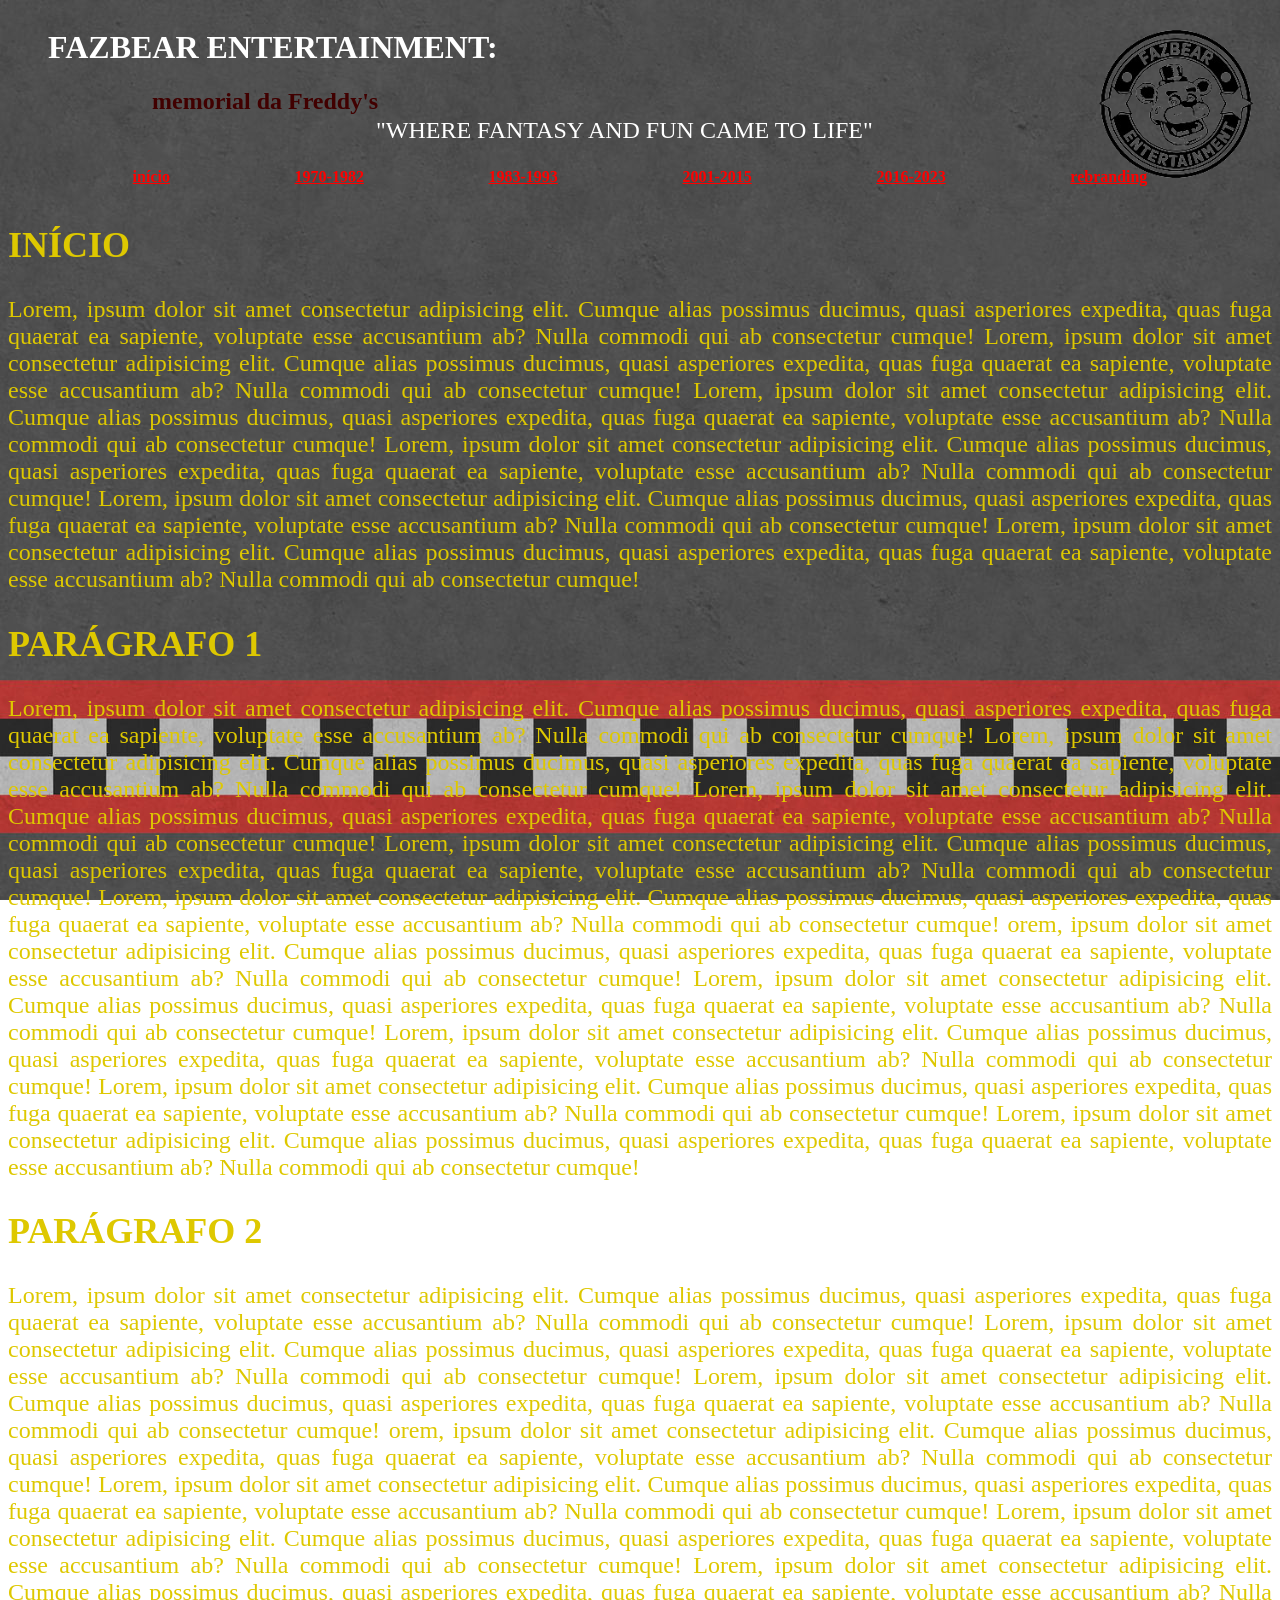
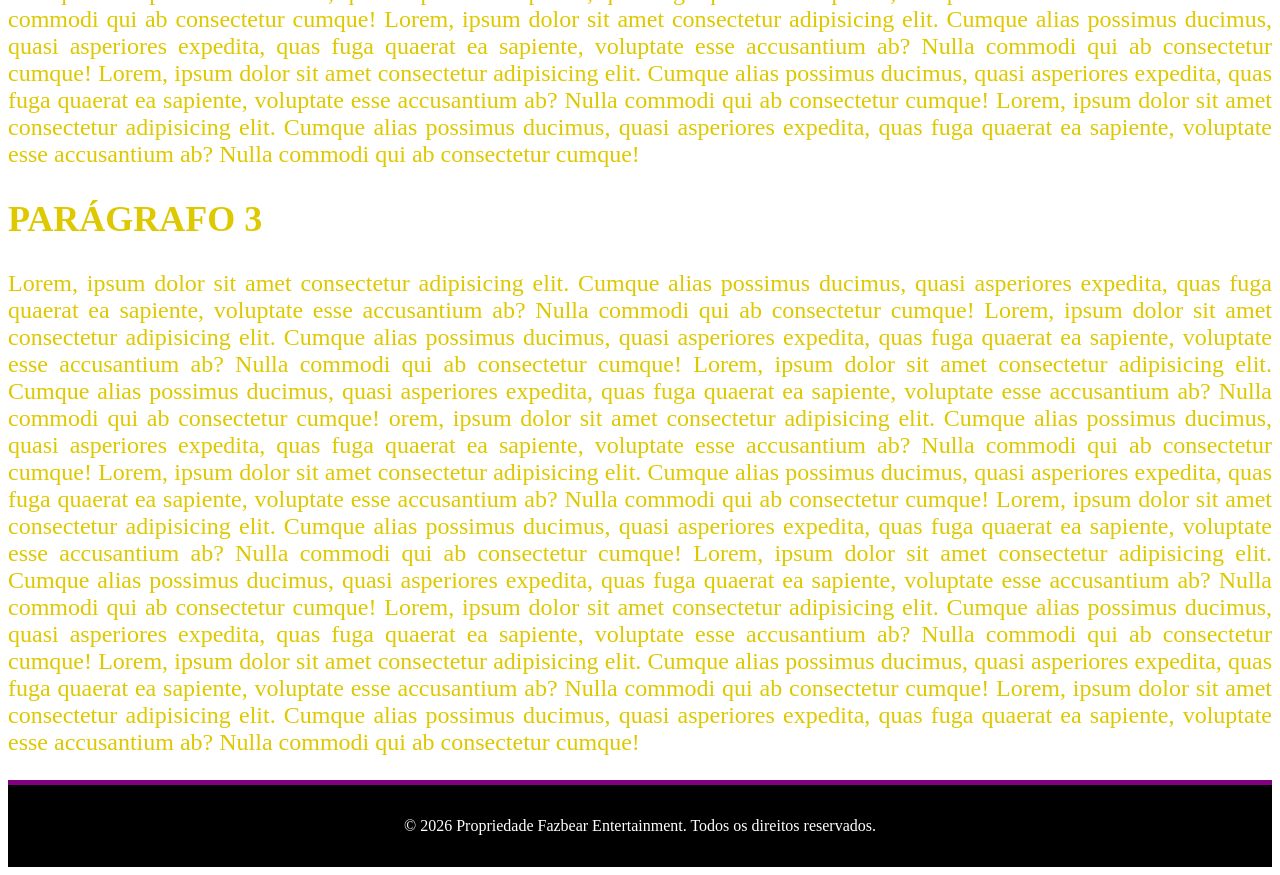
==== src/Pages/1970.html @ 8a298bf9 "começo das novas paginas" ====
<!DOCTYPE html>
<html lang="en">
<head>
    <link rel="stylesheet" href="../css/style.css">
    <meta charset="UTF-8">
    <meta name="viewport" content="width=device-width, initial-scale=1.0">
    <link rel="icon" href="../assets/logo.png">
    <title>Memorial Fazbear</title>
</head>
<body>
    <header>
        <div id="cabeça">
            <div class="texto-header">
                <div class="texto-inicial">
                    <h1 class="h1v1">FAZBEAR ENTERTAINMENT:</h1>
                    <h2 class="h1v1"> memorial da Freddy's</h2>
                </div>
                <div class="cabecalho">
                    <p class="prgf">"WHERE FANTASY AND FUN CAME TO LIFE"</p>
                </div>
            </div>
            <div id="logo">
                <img class="logo" src="../assets/logo.png"></img>
            </div>
        </div>
            <nav>
            <a class="start" href="/index.html">início</a>
            <a class="um" href="../Pages/1970.html">1970-1982</a>
            <a class="dois" href="#parágrafo1">1983-1993</a>
            <a  class="tres" href="#parágrafo2">2001-2015</a>
            <a  class="quatro" href="#parágrafo3">2016-2023</a>
            <a  class="quatro" href="#parágrafo3">rebranding</a>
        </nav>
    </header>

    <main>
        <article id="inicio">  
         <h2>INÍCIO</h2>
            <p>Lorem, ipsum dolor sit amet consectetur adipisicing elit. Cumque alias possimus ducimus, quasi asperiores expedita, quas fuga quaerat ea sapiente, voluptate esse accusantium ab? Nulla commodi qui ab consectetur cumque!
            Lorem, ipsum dolor sit amet consectetur adipisicing elit. Cumque alias possimus ducimus, quasi asperiores expedita, quas fuga quaerat ea sapiente, voluptate esse accusantium ab? Nulla commodi qui ab consectetur cumque!
            Lorem, ipsum dolor sit amet consectetur adipisicing elit. Cumque alias possimus ducimus, quasi asperiores expedita, quas fuga quaerat ea sapiente, voluptate esse accusantium ab? Nulla commodi qui ab consectetur cumque!
            Lorem, ipsum dolor sit amet consectetur adipisicing elit. Cumque alias possimus ducimus, quasi asperiores expedita, quas fuga quaerat ea sapiente, voluptate esse accusantium ab? Nulla commodi qui ab consectetur cumque!
            Lorem, ipsum dolor sit amet consectetur adipisicing elit. Cumque alias possimus ducimus, quasi asperiores expedita, quas fuga quaerat ea sapiente, voluptate esse accusantium ab? Nulla commodi qui ab consectetur cumque!
            Lorem, ipsum dolor sit amet consectetur adipisicing elit. Cumque alias possimus ducimus, quasi asperiores expedita, quas fuga quaerat ea sapiente, voluptate esse accusantium ab? Nulla commodi qui ab consectetur cumque!</p>
        </article>
        <article id="parágrafo1">  
            <h2>PARÁGRAFO 1</h2>
            <p>Lorem, ipsum dolor sit amet consectetur adipisicing elit. Cumque alias possimus ducimus, quasi asperiores expedita, quas fuga quaerat ea sapiente, voluptate esse accusantium ab? Nulla commodi qui ab consectetur cumque!
            Lorem, ipsum dolor sit amet consectetur adipisicing elit. Cumque alias possimus ducimus, quasi asperiores expedita, quas fuga quaerat ea sapiente, voluptate esse accusantium ab? Nulla commodi qui ab consectetur cumque!
            Lorem, ipsum dolor sit amet consectetur adipisicing elit. Cumque alias possimus ducimus, quasi asperiores expedita, quas fuga quaerat ea sapiente, voluptate esse accusantium ab? Nulla commodi qui ab consectetur cumque!
            Lorem, ipsum dolor sit amet consectetur adipisicing elit. Cumque alias possimus ducimus, quasi asperiores expedita, quas fuga quaerat ea sapiente, voluptate esse accusantium ab? Nulla commodi qui ab consectetur cumque!
            Lorem, ipsum dolor sit amet consectetur adipisicing elit. Cumque alias possimus ducimus, quasi asperiores expedita, quas fuga quaerat ea sapiente, voluptate esse accusantium ab? Nulla commodi qui ab consectetur cumque!
            orem, ipsum dolor sit amet consectetur adipisicing elit. Cumque alias possimus ducimus, quasi asperiores expedita, quas fuga quaerat ea sapiente, voluptate esse accusantium ab? Nulla commodi qui ab consectetur cumque!
            Lorem, ipsum dolor sit amet consectetur adipisicing elit. Cumque alias possimus ducimus, quasi asperiores expedita, quas fuga quaerat ea sapiente, voluptate esse accusantium ab? Nulla commodi qui ab consectetur cumque!
            Lorem, ipsum dolor sit amet consectetur adipisicing elit. Cumque alias possimus ducimus, quasi asperiores expedita, quas fuga quaerat ea sapiente, voluptate esse accusantium ab? Nulla commodi qui ab consectetur cumque!
            Lorem, ipsum dolor sit amet consectetur adipisicing elit. Cumque alias possimus ducimus, quasi asperiores expedita, quas fuga quaerat ea sapiente, voluptate esse accusantium ab? Nulla commodi qui ab consectetur cumque!
            Lorem, ipsum dolor sit amet consectetur adipisicing elit. Cumque alias possimus ducimus, quasi asperiores expedita, quas fuga quaerat ea sapiente, voluptate esse accusantium ab? Nulla commodi qui ab consectetur cumque!</p>
         </article>
        <article id="parágrafo2">  
            <h2>PARÁGRAFO 2</h2>
            <p>Lorem, ipsum dolor sit amet consectetur adipisicing elit. Cumque alias possimus ducimus, quasi asperiores expedita, quas fuga quaerat ea sapiente, voluptate esse accusantium ab? Nulla commodi qui ab consectetur cumque!
            Lorem, ipsum dolor sit amet consectetur adipisicing elit. Cumque alias possimus ducimus, quasi asperiores expedita, quas fuga quaerat ea sapiente, voluptate esse accusantium ab? Nulla commodi qui ab consectetur cumque!
            Lorem, ipsum dolor sit amet consectetur adipisicing elit. Cumque alias possimus ducimus, quasi asperiores expedita, quas fuga quaerat ea sapiente, voluptate esse accusantium ab? Nulla commodi qui ab consectetur cumque!
            orem, ipsum dolor sit amet consectetur adipisicing elit. Cumque alias possimus ducimus, quasi asperiores expedita, quas fuga quaerat ea sapiente, voluptate esse accusantium ab? Nulla commodi qui ab consectetur cumque!
            Lorem, ipsum dolor sit amet consectetur adipisicing elit. Cumque alias possimus ducimus, quasi asperiores expedita, quas fuga quaerat ea sapiente, voluptate esse accusantium ab? Nulla commodi qui ab consectetur cumque!
            Lorem, ipsum dolor sit amet consectetur adipisicing elit. Cumque alias possimus ducimus, quasi asperiores expedita, quas fuga quaerat ea sapiente, voluptate esse accusantium ab? Nulla commodi qui ab consectetur cumque!
            Lorem, ipsum dolor sit amet consectetur adipisicing elit. Cumque alias possimus ducimus, quasi asperiores expedita, quas fuga quaerat ea sapiente, voluptate esse accusantium ab? Nulla commodi qui ab consectetur cumque!
            Lorem, ipsum dolor sit amet consectetur adipisicing elit. Cumque alias possimus ducimus, quasi asperiores expedita, quas fuga quaerat ea sapiente, voluptate esse accusantium ab? Nulla commodi qui ab consectetur cumque!
            Lorem, ipsum dolor sit amet consectetur adipisicing elit. Cumque alias possimus ducimus, quasi asperiores expedita, quas fuga quaerat ea sapiente, voluptate esse accusantium ab? Nulla commodi qui ab consectetur cumque!
            Lorem, ipsum dolor sit amet consectetur adipisicing elit. Cumque alias possimus ducimus, quasi asperiores expedita, quas fuga quaerat ea sapiente, voluptate esse accusantium ab? Nulla commodi qui ab consectetur cumque!</p>
        </article>
        <article id="parágrafo3">  
            <h2>PARÁGRAFO 3</h2>
            <p>Lorem, ipsum dolor sit amet consectetur adipisicing elit. Cumque alias possimus ducimus, quasi asperiores expedita, quas fuga quaerat ea sapiente, voluptate esse accusantium ab? Nulla commodi qui ab consectetur cumque!
            Lorem, ipsum dolor sit amet consectetur adipisicing elit. Cumque alias possimus ducimus, quasi asperiores expedita, quas fuga quaerat ea sapiente, voluptate esse accusantium ab? Nulla commodi qui ab consectetur cumque!
            Lorem, ipsum dolor sit amet consectetur adipisicing elit. Cumque alias possimus ducimus, quasi asperiores expedita, quas fuga quaerat ea sapiente, voluptate esse accusantium ab? Nulla commodi qui ab consectetur cumque!
            orem, ipsum dolor sit amet consectetur adipisicing elit. Cumque alias possimus ducimus, quasi asperiores expedita, quas fuga quaerat ea sapiente, voluptate esse accusantium ab? Nulla commodi qui ab consectetur cumque!
            Lorem, ipsum dolor sit amet consectetur adipisicing elit. Cumque alias possimus ducimus, quasi asperiores expedita, quas fuga quaerat ea sapiente, voluptate esse accusantium ab? Nulla commodi qui ab consectetur cumque!
            Lorem, ipsum dolor sit amet consectetur adipisicing elit. Cumque alias possimus ducimus, quasi asperiores expedita, quas fuga quaerat ea sapiente, voluptate esse accusantium ab? Nulla commodi qui ab consectetur cumque!
            Lorem, ipsum dolor sit amet consectetur adipisicing elit. Cumque alias possimus ducimus, quasi asperiores expedita, quas fuga quaerat ea sapiente, voluptate esse accusantium ab? Nulla commodi qui ab consectetur cumque!
            Lorem, ipsum dolor sit amet consectetur adipisicing elit. Cumque alias possimus ducimus, quasi asperiores expedita, quas fuga quaerat ea sapiente, voluptate esse accusantium ab? Nulla commodi qui ab consectetur cumque!
            Lorem, ipsum dolor sit amet consectetur adipisicing elit. Cumque alias possimus ducimus, quasi asperiores expedita, quas fuga quaerat ea sapiente, voluptate esse accusantium ab? Nulla commodi qui ab consectetur cumque!
            Lorem, ipsum dolor sit amet consectetur adipisicing elit. Cumque alias possimus ducimus, quasi asperiores expedita, quas fuga quaerat ea sapiente, voluptate esse accusantium ab? Nulla commodi qui ab consectetur cumque!</p>
        </article>
    </main>
    <footer>
        <p> &copy; 2026 Propriedade Fazbear Entertainment. Todos os direitos reservados.</p>
    </footer>
</body>
</html>
---- src/css/style.css ----
.prgf{
    color: white;
    font-size: 1.5em;
}
.cabecalho{
    margin-left: 23em;
    min-width: max-content;
}
header{
    background-image: url(../assets/walltexture.png);
    background-size: cover;
    border-radius: 15px;
    position: sticky;
    top: 0;
    padding-bottom: 10px;
    max-block-size: 11em;
    display: flex;
    flex-direction: column;
}
h1.h1v1{
    color: white;
    display: flex;
    margin-left: 1.25em;
}
h2.h1v1{
    color: rgb(65, 0, 0);
    margin-left: 6em;
    font-size: 1.5em;

}
.texto-inicial{
    max-height: 4em;
}
nav{

    align-items: center;
    justify-content: space-evenly;
    border-radius: 15px;
    display: flex;
}
main{
    text-align: justify;
    font-size: 1.50em;
    color: rgb(222, 200, 0);
}
a{
    color: red;
   transition: 1s;
   font-weight: bold;
}
a:hover{
    transform: scale(1.5);
    color: rgb(68, 68, 0);
    font-weight: bold;
}
body{
    background-image: url("../assets/partytexture.jpg");
    background-attachment: fixed;
}
#cabeça{
    display: flex;
    flex-direction: row;
    justify-content: space-between;
}
#logo{
    max-block-size: 10em;
}
.logo{
    max-block-size: 12em;
}
footer{
    text-align: center;
    padding-bottom: 1em;
    padding-top: 1em;
    color: white;
    background-color: black;
    border-top: 5px;
    border-style: solid;
    border-color: purple;
    border-bottom: 0px;
    border-right: 0px;
    border-left: 0px;
}
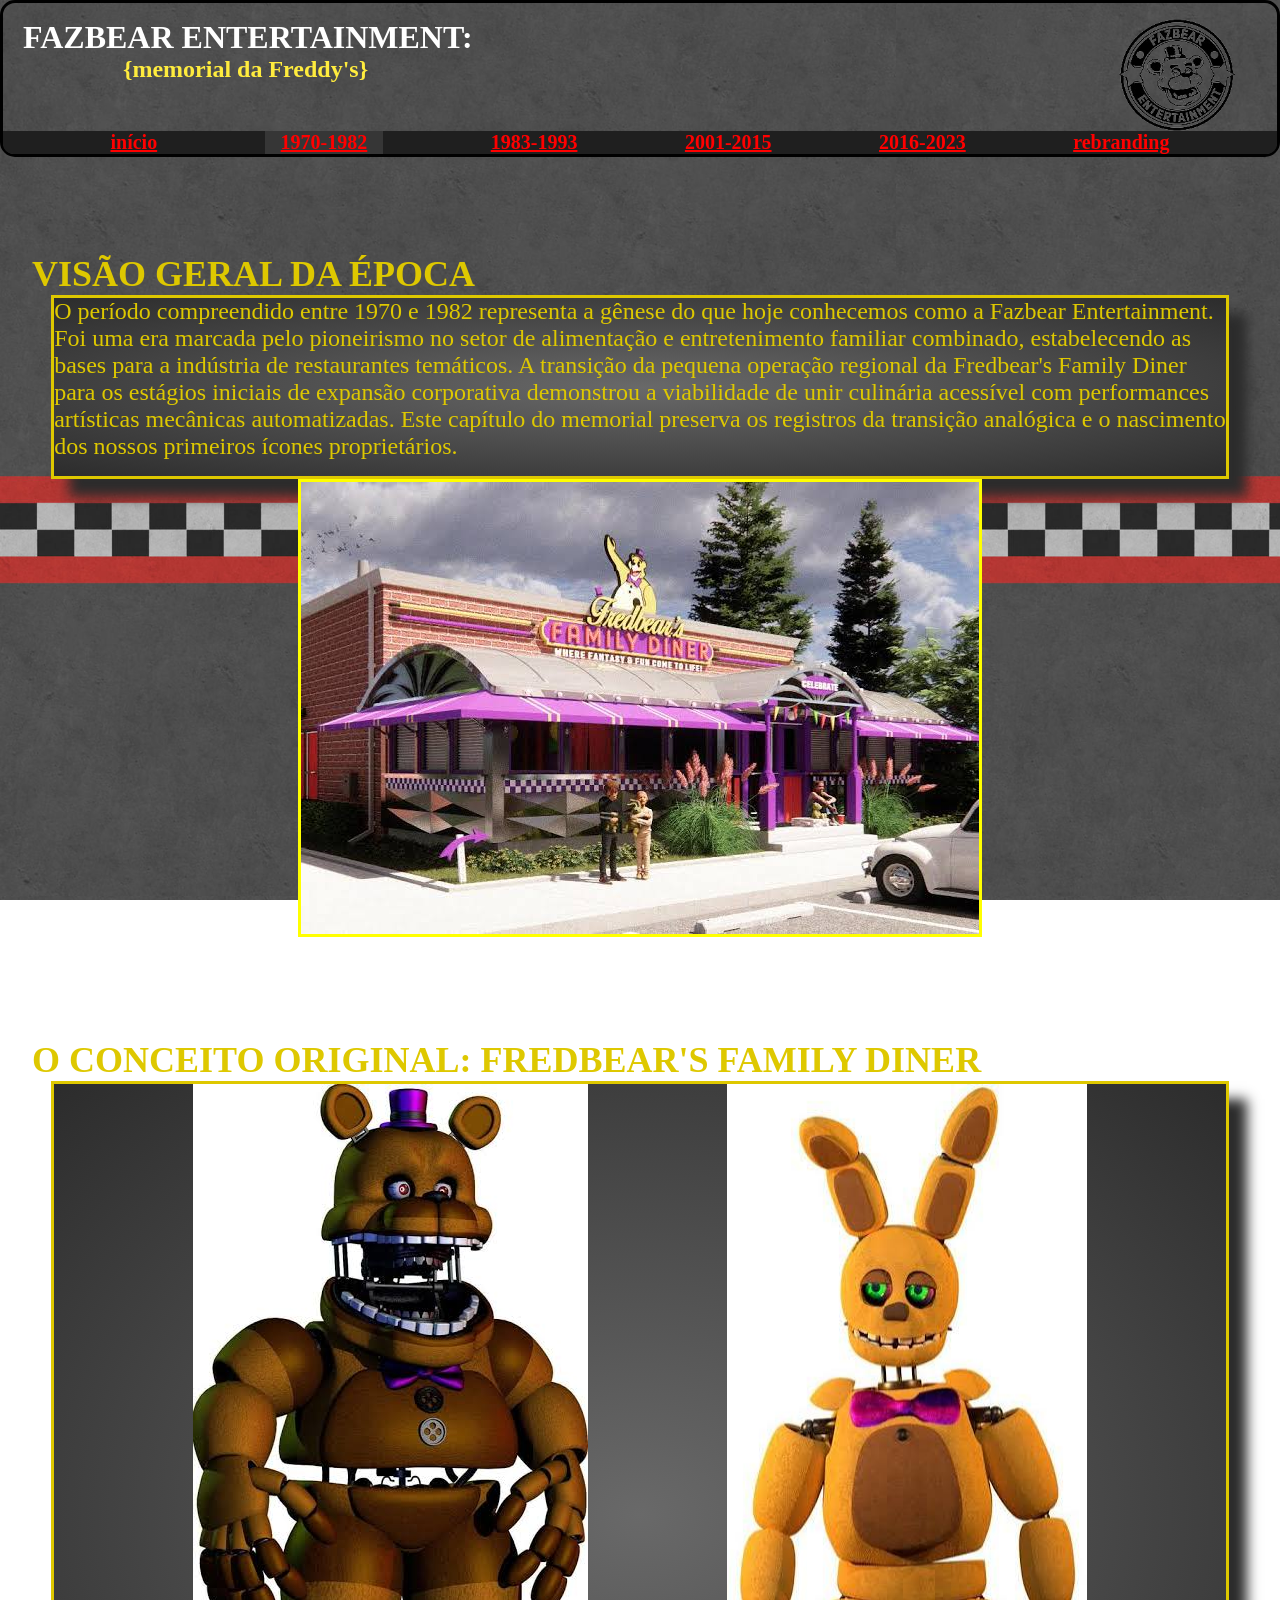
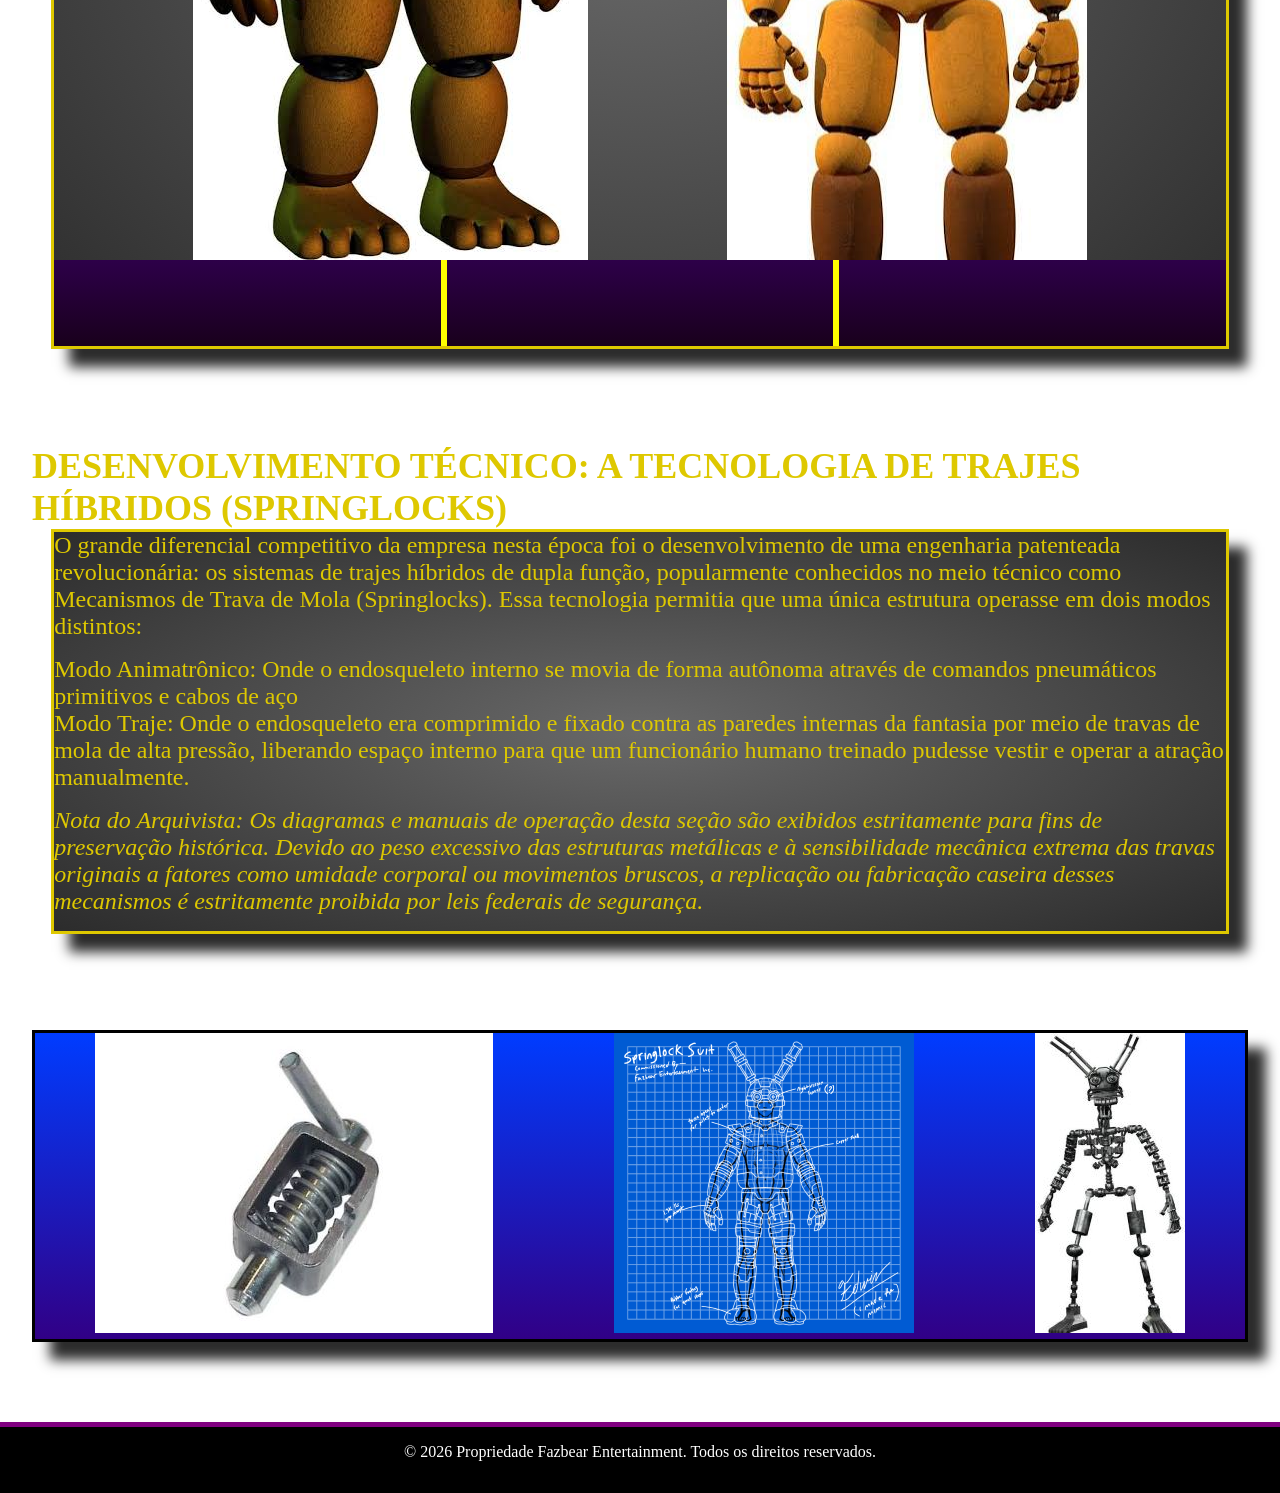
==== commit 14d6d8ae: "começo das paginais filhas" ====
--- a/src/Pages/1970.html
+++ b/src/Pages/1970.html
@@ -1,7 +1,7 @@
 <!DOCTYPE html>
 <html lang="en">
 <head>
-    <link rel="stylesheet" href="../css/style.css">
+    <link rel="stylesheet" href="../css/style70.css">
     <meta charset="UTF-8">
     <meta name="viewport" content="width=device-width, initial-scale=1.0">
     <link rel="icon" href="../assets/logo.png">
@@ -13,75 +13,107 @@
             <div class="texto-header">
                 <div class="texto-inicial">
                     <h1 class="h1v1">FAZBEAR ENTERTAINMENT:</h1>
-                    <h2 class="h1v1"> memorial da Freddy's</h2>
-                </div>
-                <div class="cabecalho">
-                    <p class="prgf">"WHERE FANTASY AND FUN CAME TO LIFE"</p>
+                    <h2 class="h1v1">{memorial da Freddy's}</h2>
                 </div>
             </div>
             <div id="logo">
-                <img class="logo" src="../assets/logo.png"></img>
+                <img class="logo" src="../assets/logo.png">logo</img>
             </div>
         </div>
-            <nav>
+        <nav>
             <a class="start" href="/index.html">início</a>
-            <a class="um" href="../Pages/1970.html">1970-1982</a>
+            <a class="um" href="./src/Pages/1970.html">1970-1982</a>
             <a class="dois" href="#parágrafo1">1983-1993</a>
             <a  class="tres" href="#parágrafo2">2001-2015</a>
             <a  class="quatro" href="#parágrafo3">2016-2023</a>
             <a  class="quatro" href="#parágrafo3">rebranding</a>
         </nav>
     </header>
-
     <main>
-        <article id="inicio">  
-         <h2>INÍCIO</h2>
-            <p>Lorem, ipsum dolor sit amet consectetur adipisicing elit. Cumque alias possimus ducimus, quasi asperiores expedita, quas fuga quaerat ea sapiente, voluptate esse accusantium ab? Nulla commodi qui ab consectetur cumque!
-            Lorem, ipsum dolor sit amet consectetur adipisicing elit. Cumque alias possimus ducimus, quasi asperiores expedita, quas fuga quaerat ea sapiente, voluptate esse accusantium ab? Nulla commodi qui ab consectetur cumque!
-            Lorem, ipsum dolor sit amet consectetur adipisicing elit. Cumque alias possimus ducimus, quasi asperiores expedita, quas fuga quaerat ea sapiente, voluptate esse accusantium ab? Nulla commodi qui ab consectetur cumque!
-            Lorem, ipsum dolor sit amet consectetur adipisicing elit. Cumque alias possimus ducimus, quasi asperiores expedita, quas fuga quaerat ea sapiente, voluptate esse accusantium ab? Nulla commodi qui ab consectetur cumque!
-            Lorem, ipsum dolor sit amet consectetur adipisicing elit. Cumque alias possimus ducimus, quasi asperiores expedita, quas fuga quaerat ea sapiente, voluptate esse accusantium ab? Nulla commodi qui ab consectetur cumque!
-            Lorem, ipsum dolor sit amet consectetur adipisicing elit. Cumque alias possimus ducimus, quasi asperiores expedita, quas fuga quaerat ea sapiente, voluptate esse accusantium ab? Nulla commodi qui ab consectetur cumque!</p>
-        </article>
-        <article id="parágrafo1">  
-            <h2>PARÁGRAFO 1</h2>
-            <p>Lorem, ipsum dolor sit amet consectetur adipisicing elit. Cumque alias possimus ducimus, quasi asperiores expedita, quas fuga quaerat ea sapiente, voluptate esse accusantium ab? Nulla commodi qui ab consectetur cumque!
-            Lorem, ipsum dolor sit amet consectetur adipisicing elit. Cumque alias possimus ducimus, quasi asperiores expedita, quas fuga quaerat ea sapiente, voluptate esse accusantium ab? Nulla commodi qui ab consectetur cumque!
-            Lorem, ipsum dolor sit amet consectetur adipisicing elit. Cumque alias possimus ducimus, quasi asperiores expedita, quas fuga quaerat ea sapiente, voluptate esse accusantium ab? Nulla commodi qui ab consectetur cumque!
-            Lorem, ipsum dolor sit amet consectetur adipisicing elit. Cumque alias possimus ducimus, quasi asperiores expedita, quas fuga quaerat ea sapiente, voluptate esse accusantium ab? Nulla commodi qui ab consectetur cumque!
-            Lorem, ipsum dolor sit amet consectetur adipisicing elit. Cumque alias possimus ducimus, quasi asperiores expedita, quas fuga quaerat ea sapiente, voluptate esse accusantium ab? Nulla commodi qui ab consectetur cumque!
-            orem, ipsum dolor sit amet consectetur adipisicing elit. Cumque alias possimus ducimus, quasi asperiores expedita, quas fuga quaerat ea sapiente, voluptate esse accusantium ab? Nulla commodi qui ab consectetur cumque!
-            Lorem, ipsum dolor sit amet consectetur adipisicing elit. Cumque alias possimus ducimus, quasi asperiores expedita, quas fuga quaerat ea sapiente, voluptate esse accusantium ab? Nulla commodi qui ab consectetur cumque!
-            Lorem, ipsum dolor sit amet consectetur adipisicing elit. Cumque alias possimus ducimus, quasi asperiores expedita, quas fuga quaerat ea sapiente, voluptate esse accusantium ab? Nulla commodi qui ab consectetur cumque!
-            Lorem, ipsum dolor sit amet consectetur adipisicing elit. Cumque alias possimus ducimus, quasi asperiores expedita, quas fuga quaerat ea sapiente, voluptate esse accusantium ab? Nulla commodi qui ab consectetur cumque!
-            Lorem, ipsum dolor sit amet consectetur adipisicing elit. Cumque alias possimus ducimus, quasi asperiores expedita, quas fuga quaerat ea sapiente, voluptate esse accusantium ab? Nulla commodi qui ab consectetur cumque!</p>
-         </article>
-        <article id="parágrafo2">  
-            <h2>PARÁGRAFO 2</h2>
-            <p>Lorem, ipsum dolor sit amet consectetur adipisicing elit. Cumque alias possimus ducimus, quasi asperiores expedita, quas fuga quaerat ea sapiente, voluptate esse accusantium ab? Nulla commodi qui ab consectetur cumque!
-            Lorem, ipsum dolor sit amet consectetur adipisicing elit. Cumque alias possimus ducimus, quasi asperiores expedita, quas fuga quaerat ea sapiente, voluptate esse accusantium ab? Nulla commodi qui ab consectetur cumque!
-            Lorem, ipsum dolor sit amet consectetur adipisicing elit. Cumque alias possimus ducimus, quasi asperiores expedita, quas fuga quaerat ea sapiente, voluptate esse accusantium ab? Nulla commodi qui ab consectetur cumque!
-            orem, ipsum dolor sit amet consectetur adipisicing elit. Cumque alias possimus ducimus, quasi asperiores expedita, quas fuga quaerat ea sapiente, voluptate esse accusantium ab? Nulla commodi qui ab consectetur cumque!
-            Lorem, ipsum dolor sit amet consectetur adipisicing elit. Cumque alias possimus ducimus, quasi asperiores expedita, quas fuga quaerat ea sapiente, voluptate esse accusantium ab? Nulla commodi qui ab consectetur cumque!
-            Lorem, ipsum dolor sit amet consectetur adipisicing elit. Cumque alias possimus ducimus, quasi asperiores expedita, quas fuga quaerat ea sapiente, voluptate esse accusantium ab? Nulla commodi qui ab consectetur cumque!
-            Lorem, ipsum dolor sit amet consectetur adipisicing elit. Cumque alias possimus ducimus, quasi asperiores expedita, quas fuga quaerat ea sapiente, voluptate esse accusantium ab? Nulla commodi qui ab consectetur cumque!
-            Lorem, ipsum dolor sit amet consectetur adipisicing elit. Cumque alias possimus ducimus, quasi asperiores expedita, quas fuga quaerat ea sapiente, voluptate esse accusantium ab? Nulla commodi qui ab consectetur cumque!
-            Lorem, ipsum dolor sit amet consectetur adipisicing elit. Cumque alias possimus ducimus, quasi asperiores expedita, quas fuga quaerat ea sapiente, voluptate esse accusantium ab? Nulla commodi qui ab consectetur cumque!
-            Lorem, ipsum dolor sit amet consectetur adipisicing elit. Cumque alias possimus ducimus, quasi asperiores expedita, quas fuga quaerat ea sapiente, voluptate esse accusantium ab? Nulla commodi qui ab consectetur cumque!</p>
-        </article>
-        <article id="parágrafo3">  
-            <h2>PARÁGRAFO 3</h2>
-            <p>Lorem, ipsum dolor sit amet consectetur adipisicing elit. Cumque alias possimus ducimus, quasi asperiores expedita, quas fuga quaerat ea sapiente, voluptate esse accusantium ab? Nulla commodi qui ab consectetur cumque!
-            Lorem, ipsum dolor sit amet consectetur adipisicing elit. Cumque alias possimus ducimus, quasi asperiores expedita, quas fuga quaerat ea sapiente, voluptate esse accusantium ab? Nulla commodi qui ab consectetur cumque!
-            Lorem, ipsum dolor sit amet consectetur adipisicing elit. Cumque alias possimus ducimus, quasi asperiores expedita, quas fuga quaerat ea sapiente, voluptate esse accusantium ab? Nulla commodi qui ab consectetur cumque!
-            orem, ipsum dolor sit amet consectetur adipisicing elit. Cumque alias possimus ducimus, quasi asperiores expedita, quas fuga quaerat ea sapiente, voluptate esse accusantium ab? Nulla commodi qui ab consectetur cumque!
-            Lorem, ipsum dolor sit amet consectetur adipisicing elit. Cumque alias possimus ducimus, quasi asperiores expedita, quas fuga quaerat ea sapiente, voluptate esse accusantium ab? Nulla commodi qui ab consectetur cumque!
-            Lorem, ipsum dolor sit amet consectetur adipisicing elit. Cumque alias possimus ducimus, quasi asperiores expedita, quas fuga quaerat ea sapiente, voluptate esse accusantium ab? Nulla commodi qui ab consectetur cumque!
-            Lorem, ipsum dolor sit amet consectetur adipisicing elit. Cumque alias possimus ducimus, quasi asperiores expedita, quas fuga quaerat ea sapiente, voluptate esse accusantium ab? Nulla commodi qui ab consectetur cumque!
-            Lorem, ipsum dolor sit amet consectetur adipisicing elit. Cumque alias possimus ducimus, quasi asperiores expedita, quas fuga quaerat ea sapiente, voluptate esse accusantium ab? Nulla commodi qui ab consectetur cumque!
-            Lorem, ipsum dolor sit amet consectetur adipisicing elit. Cumque alias possimus ducimus, quasi asperiores expedita, quas fuga quaerat ea sapiente, voluptate esse accusantium ab? Nulla commodi qui ab consectetur cumque!
-            Lorem, ipsum dolor sit amet consectetur adipisicing elit. Cumque alias possimus ducimus, quasi asperiores expedita, quas fuga quaerat ea sapiente, voluptate esse accusantium ab? Nulla commodi qui ab consectetur cumque!</p>
-        </article>
+        <div id="espaco">
+            <h2>VISÃO GERAL DA ÉPOCA</h2>
+            <article id="paragrafo1"> 
+                <p>O período compreendido entre 1970 e 1982 representa a gênese do 
+                que hoje conhecemos como a Fazbear Entertainment. Foi uma era marcada 
+                pelo pioneirismo no setor de alimentação e entretenimento familiar combinado, 
+                estabelecendo as bases para a indústria de restaurantes temáticos. A transição da 
+                pequena operação regional da Fredbear's Family Diner para os estágios iniciais de expansão 
+                corporativa demonstrou a viabilidade de unir culinária acessível com performances 
+                artísticas mecânicas automatizadas. Este capítulo do memorial preserva os registros 
+                da transição analógica e o nascimento dos nossos primeiros ícones proprietários.</p>
+        </div>
+        <section id="dinner">
+            <img id="fachada" src="../assets/fachada_dinner.jpg"  alt="fachada Freddy's Family Dinner">
+        </section>
+            </article>
+        <div id="espaco">
+            <h2>O CONCEITO ORIGINAL: FREDBEAR'S FAMILY DINER</h2>
+            <article id="paragrafo1">
+                <div id="animatronic">
+                    <img src="../assets/yellow_bear.jpg">
+                    <img src="../assets/yellow_rabbit.jpg">
+                </div>
+                <div id="descricao">
+                    <div id="texto-descrito">
+                        <p>1. FREDBEAR</p>
+                        <p><strong>Designação Técnica: Unidade Híbrida Primária – Modelo 01<br>
+                        Função Operacional: Vocalista Principal, Mestre de Cerimônias 
+                        e Mascote Oficial</strong></p>
+                        <p><strong>Descrição de Design e Estética</strong><br> O modelo original do Fredbear foi projetado 
+                        para transmitir uma presença imponente, porém acolhedora. 
+                        Construído com uma estrutura robusta de pelúcia sintética texturizada em tom 
+                        amarelo-ouro (característica da paleta de cores original da Fredbear's Family Diner), 
+                        o personagem trazia como marcas registradas uma cartola e uma gravata-borboleta em tom 
+                        roxo-escuro vibrante. Seu design facial apresentava mandíbulas articuladas proeminentes 
+                        com dentes quadrados e rombudos, projetados especificamente para simular o movimento de 
+                        anto sincopado através de cilindros pneumáticos internos.</p>
+                        <p><strong>Especificações Mecânicas e Integração Híbrida</strong>
+                        Como o primeiro protótipo funcional da tecnologia Springlock, o Fredbear possuía um 
+                        endosqueleto de liga ferrosa de alta densidade. No modo autônomo, sua programação era 
+                        limitada a rotinas simples de palco: oscilação lateral de tronco, saudações com o braço direito e 
+                        sincronização labial básica com as faixas de áudio pré-gravadas em fitas de rolo. No modo traje, 
+                        os componentes mecatrônicos eram comprimidos contra o perímetro interno da carcaça por meio de 
+                        trinta e duas travas de mola concêntricas, exigindo uma técnica rigorosa de respiração e postura 
+                        por parte do operador humano para evitar o desengate 
+                        acidental dos circuitos internos.
+                        </p>
+                        <p><i>Nota do Arquivista: Relatórios técnicos da época mencionam que o sistema de mandíbula do 
+                        Fredbear possuía uma força de pressão estática considerável, necessária para suportar o 
+                        peso do crânio de fibra de vidro. O memorial esclarece que todas as travas de segurança bucais foram revisadas após a descontinuação do modelo, tornando infundados os mitos urbanos regionais 
+                        sobre falhas estruturais catastróficas por esmagamento durante interações com o público.</i></p>
+                    </div>
+                    <div id="texto-descrito">
+                        <p><strong> 2.SPRING BONNIE</strong></p>
+                        <p><strong>Designação Técnica: Unidade Híbrida Secundária – Modelo 02<br>Função Operacional: Instrumentista (Guitarra/Baixo) e Entretenimento de Salão</strong></p>
+                        <p><strong>Descrição de Design e Estética</strong><br>Desenvolvido para atuar como o contraponto dinâmico no palco, o Spring Bonnie apresentava uma silhueta ligeiramente mais esguia e ágil que a do vocalista principal. Sua pelúcia, compartilhando o mesmo tom amarelo-ouro característico da primeira geração, contava com detalhes em relevo mais claro na região abdominal e na parte interna de suas longas orelhas articuladas. Diferente dos modelos posteriores de coelhos da marca, o Spring Bonnie original possuía olhos verdes estáticos de acrílico e um sorriso fixo e permanente, projetado para manter a atmosfera festiva mesmo quando o circuito estivesse desligado.</p>
+                        <p><strong>Especificações Mecânicas e Integração Híbrida</strong><br>
+                        O Spring Bonnie foi projetado com um foco maior na mobilidade de salão. No modo autônomo, seus servomotores permitiam uma movimentação mais suave dos dedos e braços para simular o dedilhar de um instrumento musical cenográfico. No modo traje, ele era o modelo preferido para interações diretas e caminhadas pelo restaurante devido ao seu peso ligeiramente reduzido em comparação ao Fredbear. No entanto, o posicionamento das travas de mola na região torácica e dorsal era extremamente denso, o que reduzia a ventilação interna e exigia que os funcionários limitassem suas sessões de atuação a períodos curtos para evitar o acúmulo de umidade.</p>
+                        <p><i>Nota do Arquivista: O modelo físico original do Spring Bonnie foi permanentemente retirado de circulação e transferido para os depósitos centrais de segurança da empresa após o encerramento das atividades da Diner. Arquivos digitais sobre sua desmontagem final estão restritos. O memorial reitera que quaisquer alegações sobre o avistamento desta estrutura operando de forma autônoma em salas desativadas ou áreas de armazenamento trancadas são subprodutos de ilusões ópticas causadas pela baixa iluminação dos ambientes de arquivo.</i></p>
+                    </div>
+                </div>
+            </article>
+        </div>
+        <div id="espaco">
+            <h2>DESENVOLVIMENTO TÉCNICO: A TECNOLOGIA DE TRAJES HÍBRIDOS (SPRINGLOCKS)</h2>
+                <article id="paragrafo1">  
+                    <p>O grande diferencial competitivo da empresa nesta época foi o desenvolvimento de uma engenharia patenteada revolucionária: os sistemas de trajes híbridos de dupla função, popularmente conhecidos no meio técnico como Mecanismos de Trava de Mola (Springlocks). Essa tecnologia permitia que uma única estrutura operasse em dois modos distintos:</p>
+                    <p>Modo Animatrônico: Onde o endosqueleto interno se movia de forma autônoma através de comandos pneumáticos primitivos 
+                    e cabos de aço <br>
+                    Modo Traje: Onde o endosqueleto era comprimido e fixado contra as paredes internas da fantasia por 
+                    meio de travas de mola de alta pressão, liberando espaço interno para que um funcionário humano treinado pudesse vestir e 
+                    operar a atração manualmente.</p>
+                    <p><i>Nota do Arquivista: Os diagramas e manuais de operação desta seção são exibidos estritamente para fins de preservação histórica. Devido ao peso excessivo das estruturas metálicas e à sensibilidade mecânica extrema das travas originais a fatores como umidade corporal ou movimentos bruscos, a replicação ou fabricação caseira desses mecanismos é estritamente proibida por leis federais de segurança.</i></p>
+                </article>
+        </div>
+        <div id="espaco">
+            <section>
+                <div id="blueprint">
+                    <div id="peca"><img src="../assets/spring.jpg" alt="trava de mola"></div>
+                    <div id="peca"><img src="../assets/blueprint_SpLck.png" alt="blueprints de um traje springlock"></div>
+                    <div id="peca"><img src="../assets/springlock.jpg" alt="traje apenas Endo"></div>
+                </div>
+            </section>
+        </div>
     </main>
     <footer>
         <p> &copy; 2026 Propriedade Fazbear Entertainment. Todos os direitos reservados.</p>
--- a/src/css/style70.css
+++ b/src/css/style70.css
@@ -0,0 +1,157 @@
+ * {
+    padding: 0;
+    margin: 0;
+    box-sizing: border-box;
+ }
+.cabecalho{
+    display: flex;
+    justify-content: center;
+    align-items: center;
+    flex-grow: 1;
+}
+header{
+    background-image: url(../assets/walltexture.png);
+    background-size: cover;
+    border-radius: 15px;
+    position: sticky;
+    top: 0;
+    max-block-size: 11rem;
+    display: flex;
+    flex-direction: column;
+    border: solid;
+    min-width: min-content;
+    min-block-size: 9rem;
+}
+h1.h1v1{
+    margin-top: 1rem;
+    color: white;
+    display: flex;
+    margin-left: 1.25rem;
+}
+h2.h1v1{
+    color: rgb(255, 236, 62);
+    margin-left: 7.5rem;
+    padding-right: 0;
+    font-size: 1.5rem;
+}
+nav{
+    justify-content: space-evenly;
+    display: flex;
+    background-color: rgb(31, 31, 31);
+    border-bottom-left-radius: 10px;
+    border-bottom-right-radius: 10px;
+    margin-top: 3rem;
+}
+main{
+    font-size: 1.50em;
+    color: rgb(222, 200, 0);
+    margin-left: 2rem;
+    margin-right: 2rem
+}
+img#fachada{
+    border: solid;
+    border-color: yellow;
+}
+#dinner{
+    text-align: center;
+}
+#paragrafo1{
+    margin-left: 1.2rem;
+    margin-right: 1.2rem;
+    background-image: radial-gradient(rgb(105, 105, 105),rgb(44, 44, 44));
+    border-color: yellow;
+    border: solid;
+    box-shadow: 0.75em 0.75em 0.5em 0em rgb(44, 44, 44);
+}
+p{
+    margin-bottom: 1rem;
+}
+#espaco{
+    margin-top: 6rem;
+}
+h2#espaco{
+    margin-bottom: 2rem;
+}
+#animatronic{
+    display: flex;
+    justify-content: space-evenly;
+}
+#descricao{
+    display: flex;
+    flex-direction: row;
+    font-size: 100%;
+    justify-content: space-evenly;
+    background-image:linear-gradient(rgb(45, 0, 73),rgb(25, 0, 28));
+    gap: 2em;
+    font-size: 0;
+    transition: 1s;
+}
+#descricao:hover{
+font-size: 100%;
+}
+#texto-descrito{
+    border: solid;
+    border-color: yellow;
+}
+.um{
+    background-color: rgb(54, 54, 54);
+    padding-right: 1rem;
+    padding-left: 1rem;
+}
+a{
+    color: red;
+    transition: 1s;
+    font-weight: bold;
+    background-color: rgb(31, 31, 31);
+    font-size: 1.25rem;
+}
+#blueprint{
+    display: flex;
+    align-items: center;
+    justify-items: center;
+    text-align: center;
+    background-image:linear-gradient(rgb(0, 60, 255),rgb(49, 0, 134));
+    border: solid;
+    border-color: black;
+    box-shadow: 0.75em 0.75em 0.5em 0em rgb(44, 44, 44);
+}
+div#peca{
+    display: block;
+    margin-left: auto;
+    margin-right: auto;
+}
+a:hover{
+    transform: scale(1.5);
+    color: rgb(68, 68, 0);
+    font-weight: bold;
+}
+body{
+    background-image: url("../assets/partytexture.jpg");
+    background-attachment: fixed;
+    background-size: 70%;
+}
+#cabeça{
+    display: flex;
+    flex-direction: row;
+    justify-content: space-between;
+}
+#logo{
+    max-block-size: 0em;
+}
+.logo{
+    max-block-size: 9rem;
+}
+footer{
+    margin-top: 5rem;
+    text-align: center;
+    padding-bottom: 1rem;
+    padding-top: 1rem;
+    color: white;
+    background-color: black;
+    border-top: 5px;
+    border-style: solid;
+    border-color: purple;
+    border-bottom: 0px;
+    border-right: 0px;
+    border-left: 0px;
+}
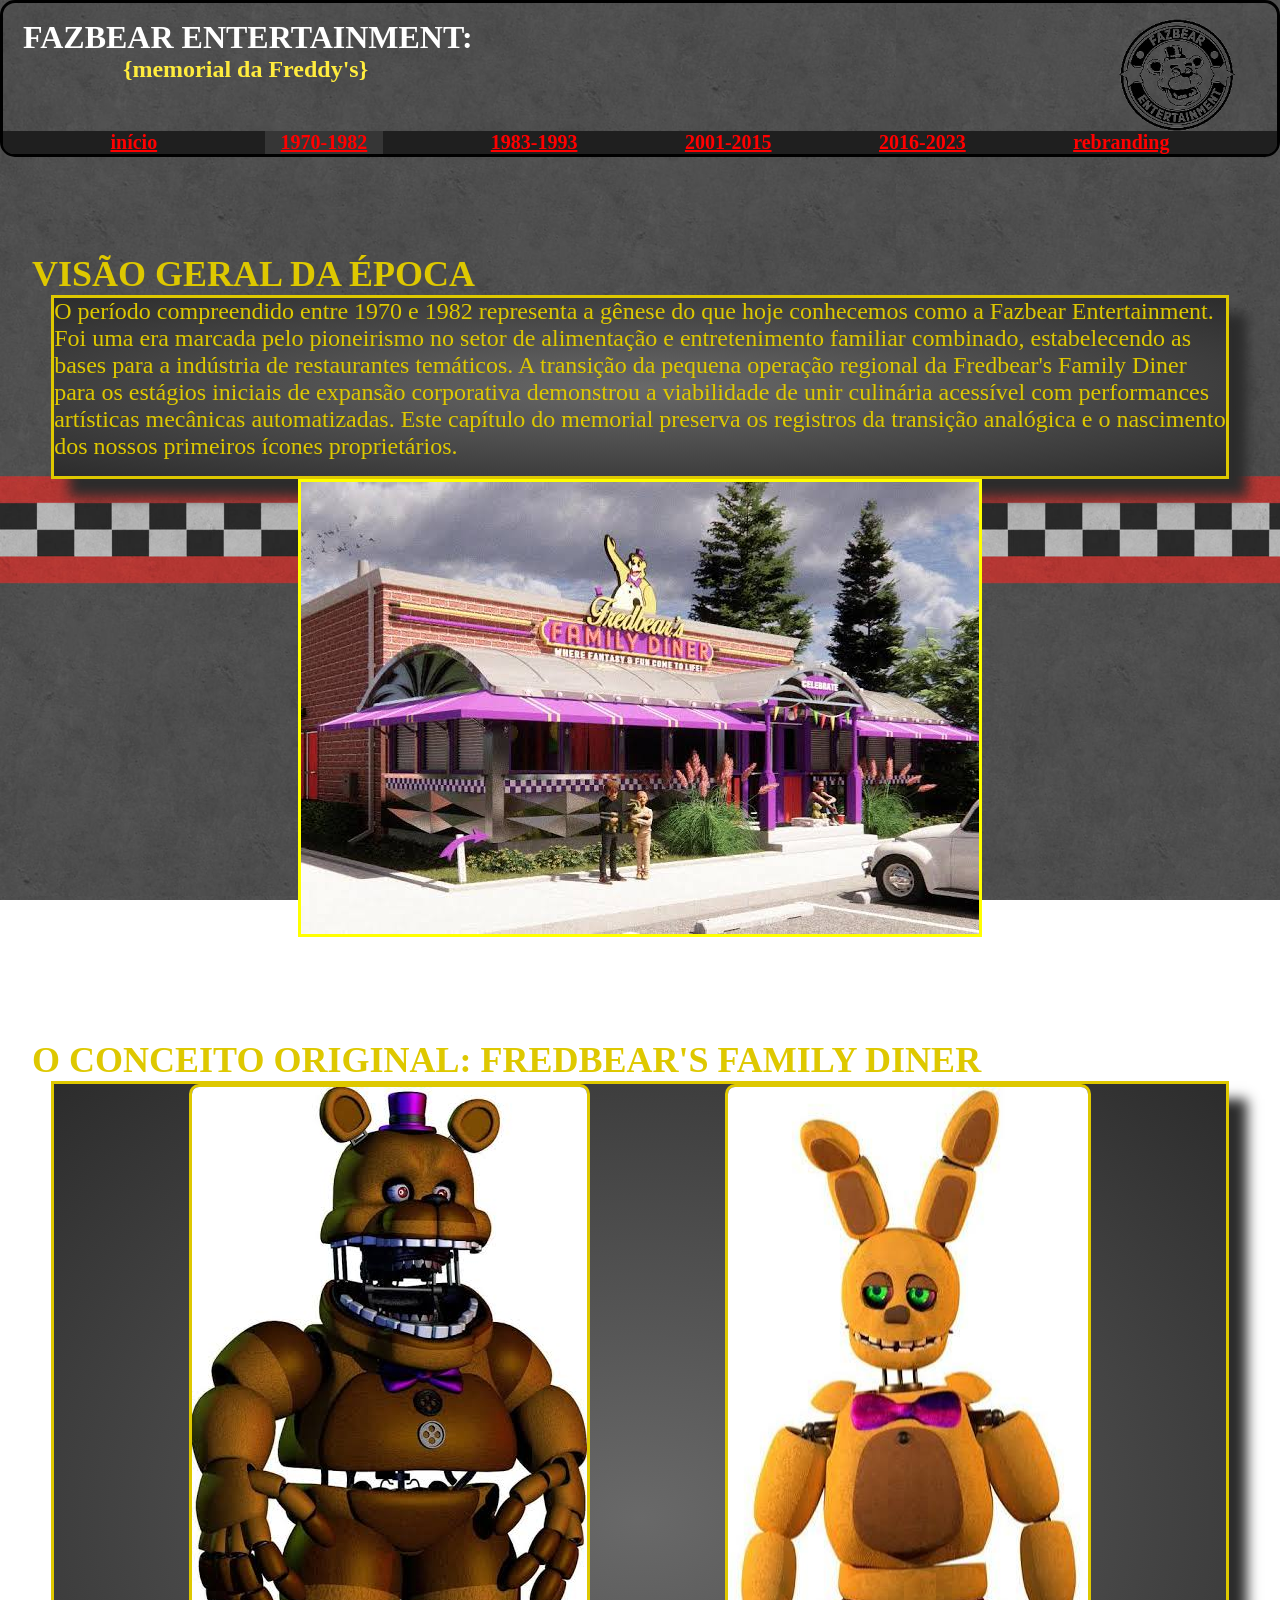
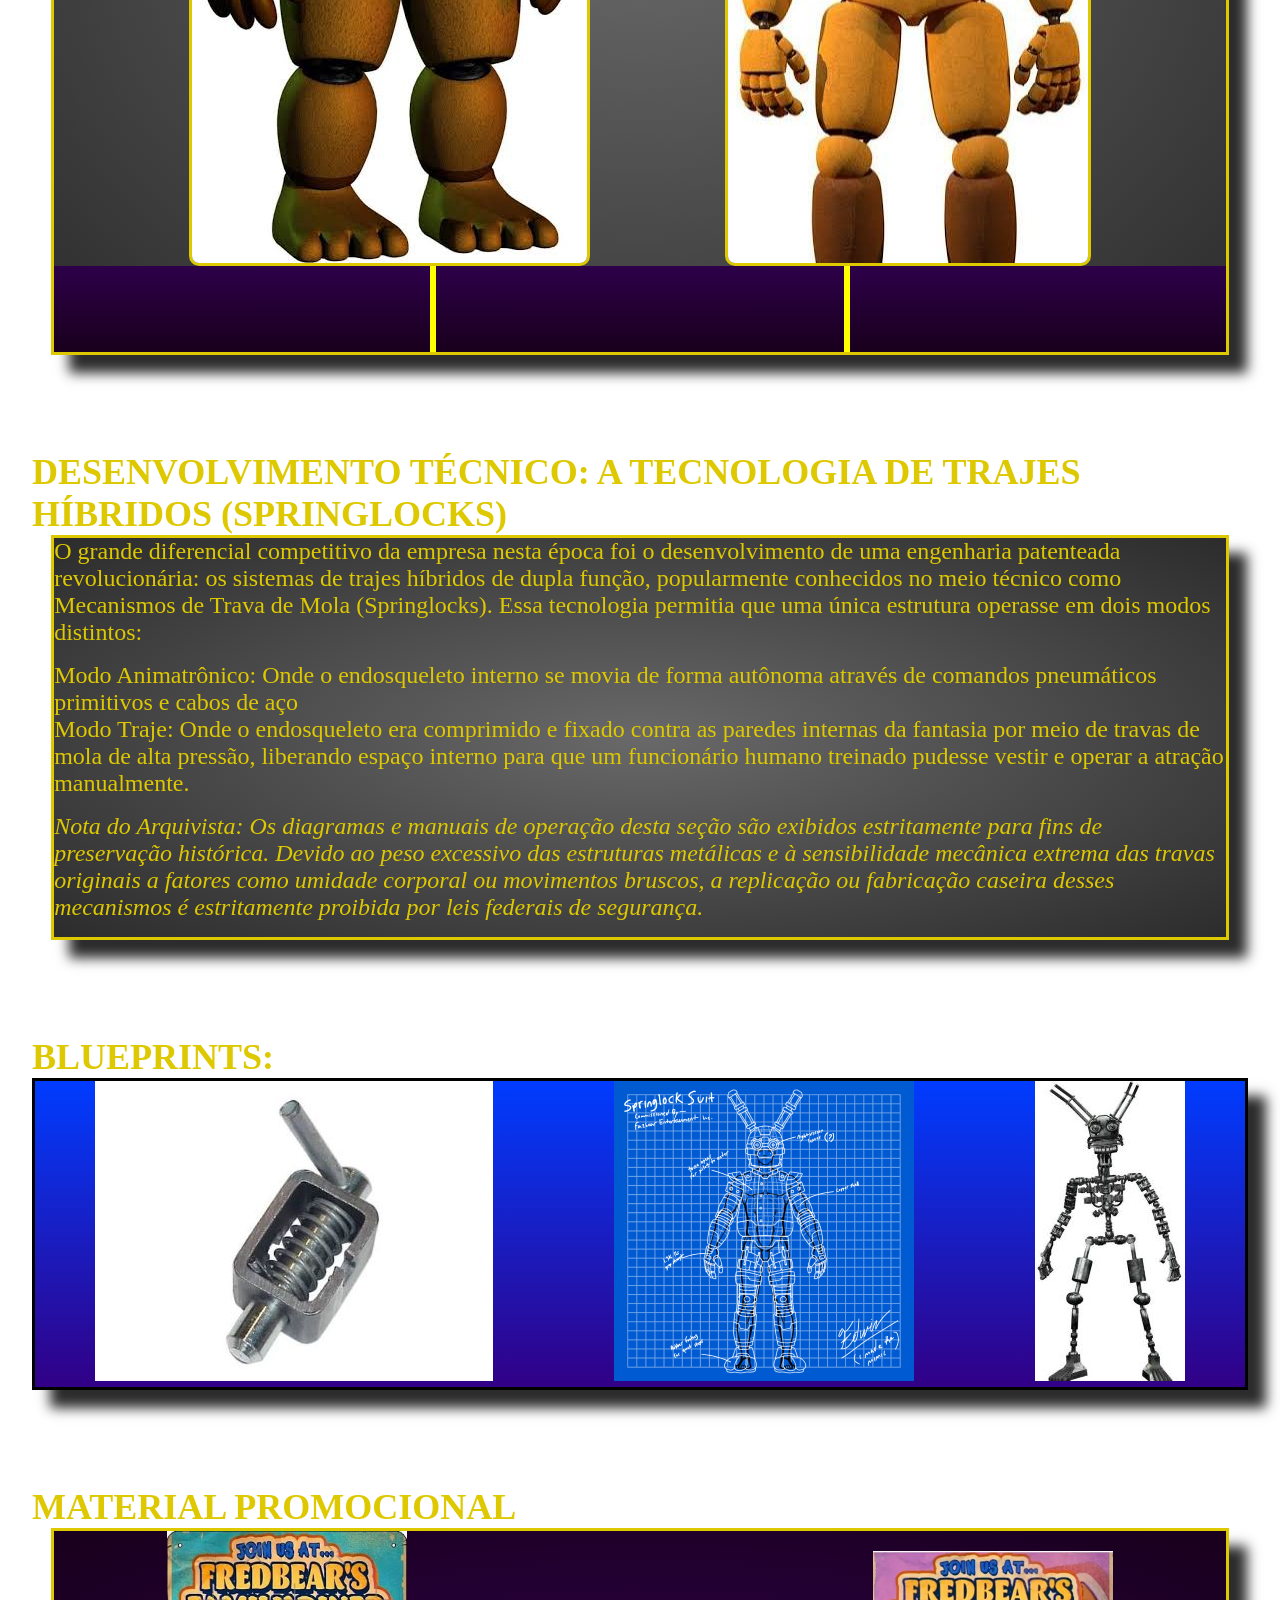
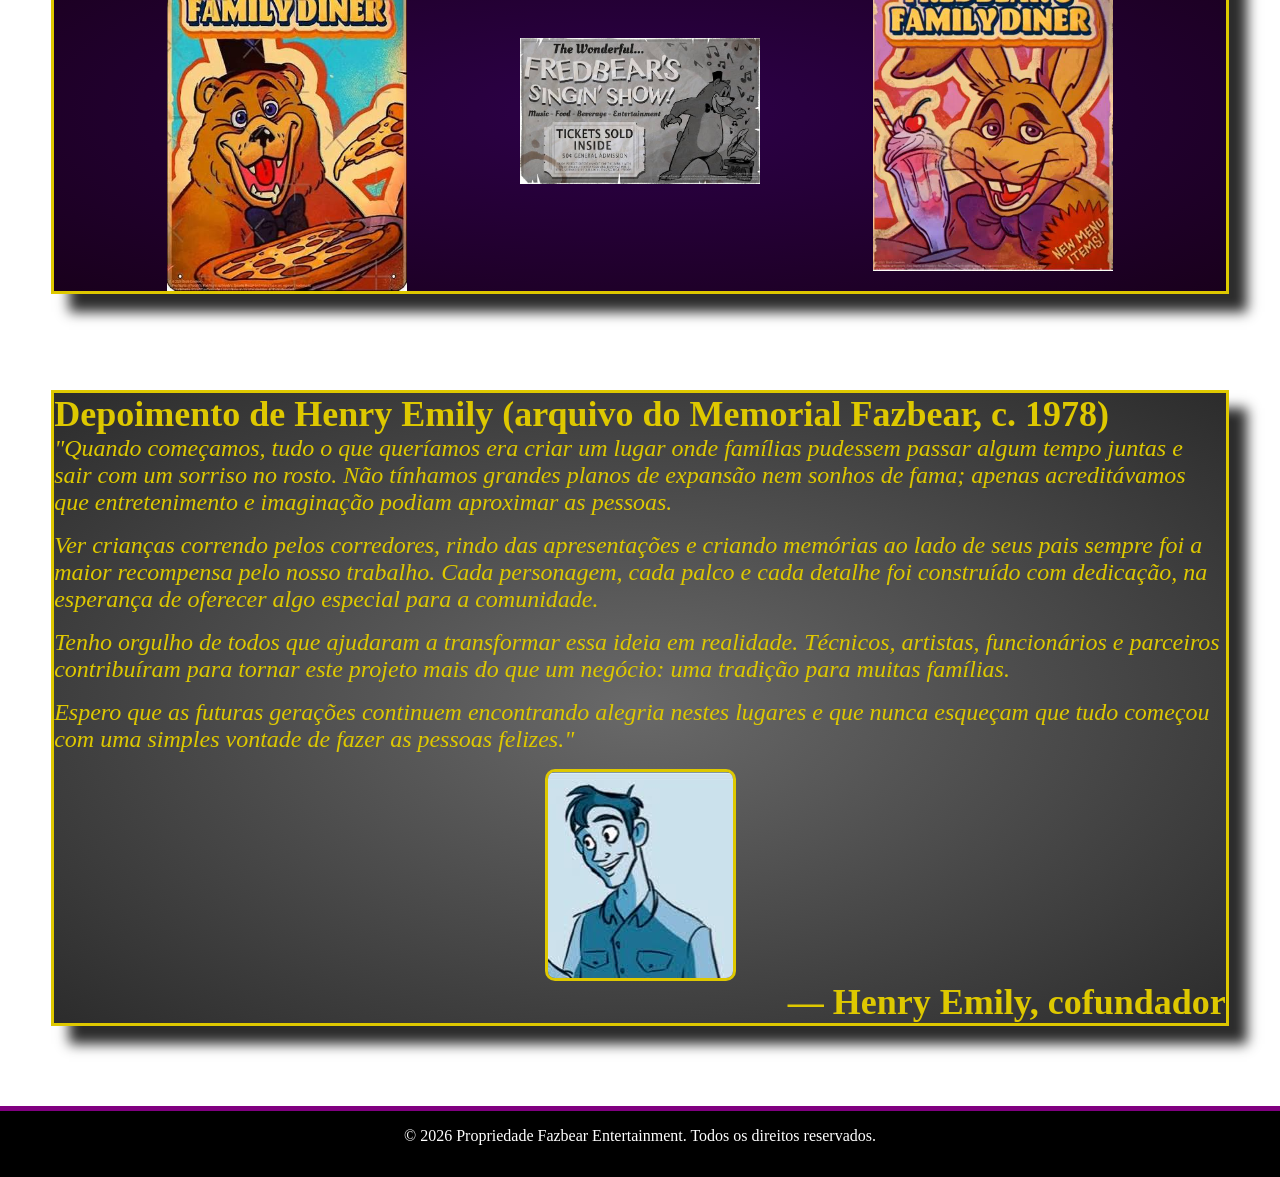
==== commit 795867ea: "fim página 1970" ====
--- a/src/Pages/1970.html
+++ b/src/Pages/1970.html
@@ -22,7 +22,7 @@
         </div>
         <nav>
             <a class="start" href="/index.html">início</a>
-            <a class="um" href="./src/Pages/1970.html">1970-1982</a>
+            <a class="um" href="/src/Pages/1970.html">1970-1982</a>
             <a class="dois" href="#parágrafo1">1983-1993</a>
             <a  class="tres" href="#parágrafo2">2001-2015</a>
             <a  class="quatro" href="#parágrafo3">2016-2023</a>
@@ -50,8 +50,8 @@
             <h2>O CONCEITO ORIGINAL: FREDBEAR'S FAMILY DINER</h2>
             <article id="paragrafo1">
                 <div id="animatronic">
-                    <img src="../assets/yellow_bear.jpg">
-                    <img src="../assets/yellow_rabbit.jpg">
+                    <img id="fachada" src="../assets/yellow_bear.jpg">
+                    <img id="fachada" src="../assets/yellow_rabbit.jpg">
                 </div>
                 <div id="descricao">
                     <div id="texto-descrito">
@@ -107,6 +107,7 @@
         </div>
         <div id="espaco">
             <section>
+                <h1>BLUEPRINTS:</h1>
                 <div id="blueprint">
                     <div id="peca"><img src="../assets/spring.jpg" alt="trava de mola"></div>
                     <div id="peca"><img src="../assets/blueprint_SpLck.png" alt="blueprints de um traje springlock"></div>
@@ -114,6 +115,31 @@
                 </div>
             </section>
         </div>
+        <section>
+            <div id="espaco">
+                <h1>MATERIAL PROMOCIONAL</h1>
+            </div>
+            <div id="caixa-promocional">
+                <img id="promocional" src="/src/assets/poster_dinner.jpg" alt="poster1">
+                <img id="promocional" src="/src/assets/ticket_dinner.jpg" alt="poster1">
+                <img id="promocional" src="/src/assets/poster_dinner2.jpg" alt="poster1">
+            </div>
+        </section>
+        <article>
+            <div id="espaco">
+                <div id="paragrafo1">
+                    <h2>Depoimento de Henry Emily (arquivo do Memorial Fazbear, c. 1978)</h2>
+                    <p><i>"Quando começamos, tudo o que queríamos era criar um lugar onde famílias pudessem passar algum tempo juntas e sair com um sorriso no rosto. Não tínhamos grandes planos de expansão nem sonhos de fama; apenas acreditávamos que entretenimento e imaginação podiam aproximar as pessoas.</i></p>
+                    <p><i>Ver crianças correndo pelos corredores, rindo das apresentações e criando memórias ao lado de seus pais sempre foi a maior recompensa pelo nosso trabalho. Cada personagem, cada palco e cada detalhe foi construído com dedicação, na esperança de oferecer algo especial para a comunidade.</i></p>
+                    <p><i>Tenho orgulho de todos que ajudaram a transformar essa ideia em realidade. Técnicos, artistas, funcionários e parceiros contribuíram para tornar este projeto mais do que um negócio: uma tradição para muitas famílias.</i></p>
+                    <p><i>Espero que as futuras gerações continuem encontrando alegria nestes lugares e que nunca esqueçam que tudo começou com uma simples vontade de fazer as pessoas felizes."</i></p>
+                    <div id="centro">
+                    <img src="/src/assets/henry.jpg" alt="henry">
+                    </div>
+                    <h2 id="side">— Henry Emily, cofundador</h2>
+                </div>
+            </div>
+        </article>
     </main>
     <footer>
         <p> &copy; 2026 Propriedade Fazbear Entertainment. Todos os direitos reservados.</p>
--- a/src/css/style70.css
+++ b/src/css/style70.css
@@ -51,6 +51,8 @@
 img#fachada{
     border: solid;
     border-color: yellow;
+    max-width: 100%;
+    height: auto;
 }
 #dinner{
     text-align: center;
@@ -62,6 +64,17 @@
     border-color: yellow;
     border: solid;
     box-shadow: 0.75em 0.75em 0.5em 0em rgb(44, 44, 44);
+}
+#paragrafo1 #centro{
+    display: flex;
+    justify-content: center;
+}
+#paragrafo1 img{
+    border-radius: 10px;
+    border: solid;
+}
+#side{
+   text-align: right;
 }
 p{
     margin-bottom: 1rem;
@@ -75,6 +88,8 @@
 #animatronic{
     display: flex;
     justify-content: space-evenly;
+    max-width: 100%;
+    max-height: 100%;
 }
 #descricao{
     display: flex;
@@ -82,7 +97,7 @@
     font-size: 100%;
     justify-content: space-evenly;
     background-image:linear-gradient(rgb(45, 0, 73),rgb(25, 0, 28));
-    gap: 2em;
+    gap: 2rem;
     font-size: 0;
     transition: 1s;
 }
@@ -92,6 +107,22 @@
 #texto-descrito{
     border: solid;
     border-color: yellow;
+}
+img#promocional{
+    max-width: 15rem;
+    width: 100%;
+    height: auto;
+}
+#caixa-promocional{
+    margin-left: 1.2rem;
+    margin-right: 1.2rem;
+    background-image: radial-gradient(rgb(45, 0, 73),rgb(25, 0, 28));
+    border-color: yellow;
+    border: solid;
+    box-shadow: 0.75em 0.75em 0.5em 0em rgb(44, 44, 44);
+    display: flex;
+    justify-content: space-evenly;
+    align-items: center;
 }
 .um{
     background-color: rgb(54, 54, 54);
@@ -107,14 +138,12 @@
 }
 #blueprint{
     display: flex;
-    align-items: center;
-    justify-items: center;
-    text-align: center;
     background-image:linear-gradient(rgb(0, 60, 255),rgb(49, 0, 134));
     border: solid;
     border-color: black;
     box-shadow: 0.75em 0.75em 0.5em 0em rgb(44, 44, 44);
 }
+
 div#peca{
     display: block;
     margin-left: auto;
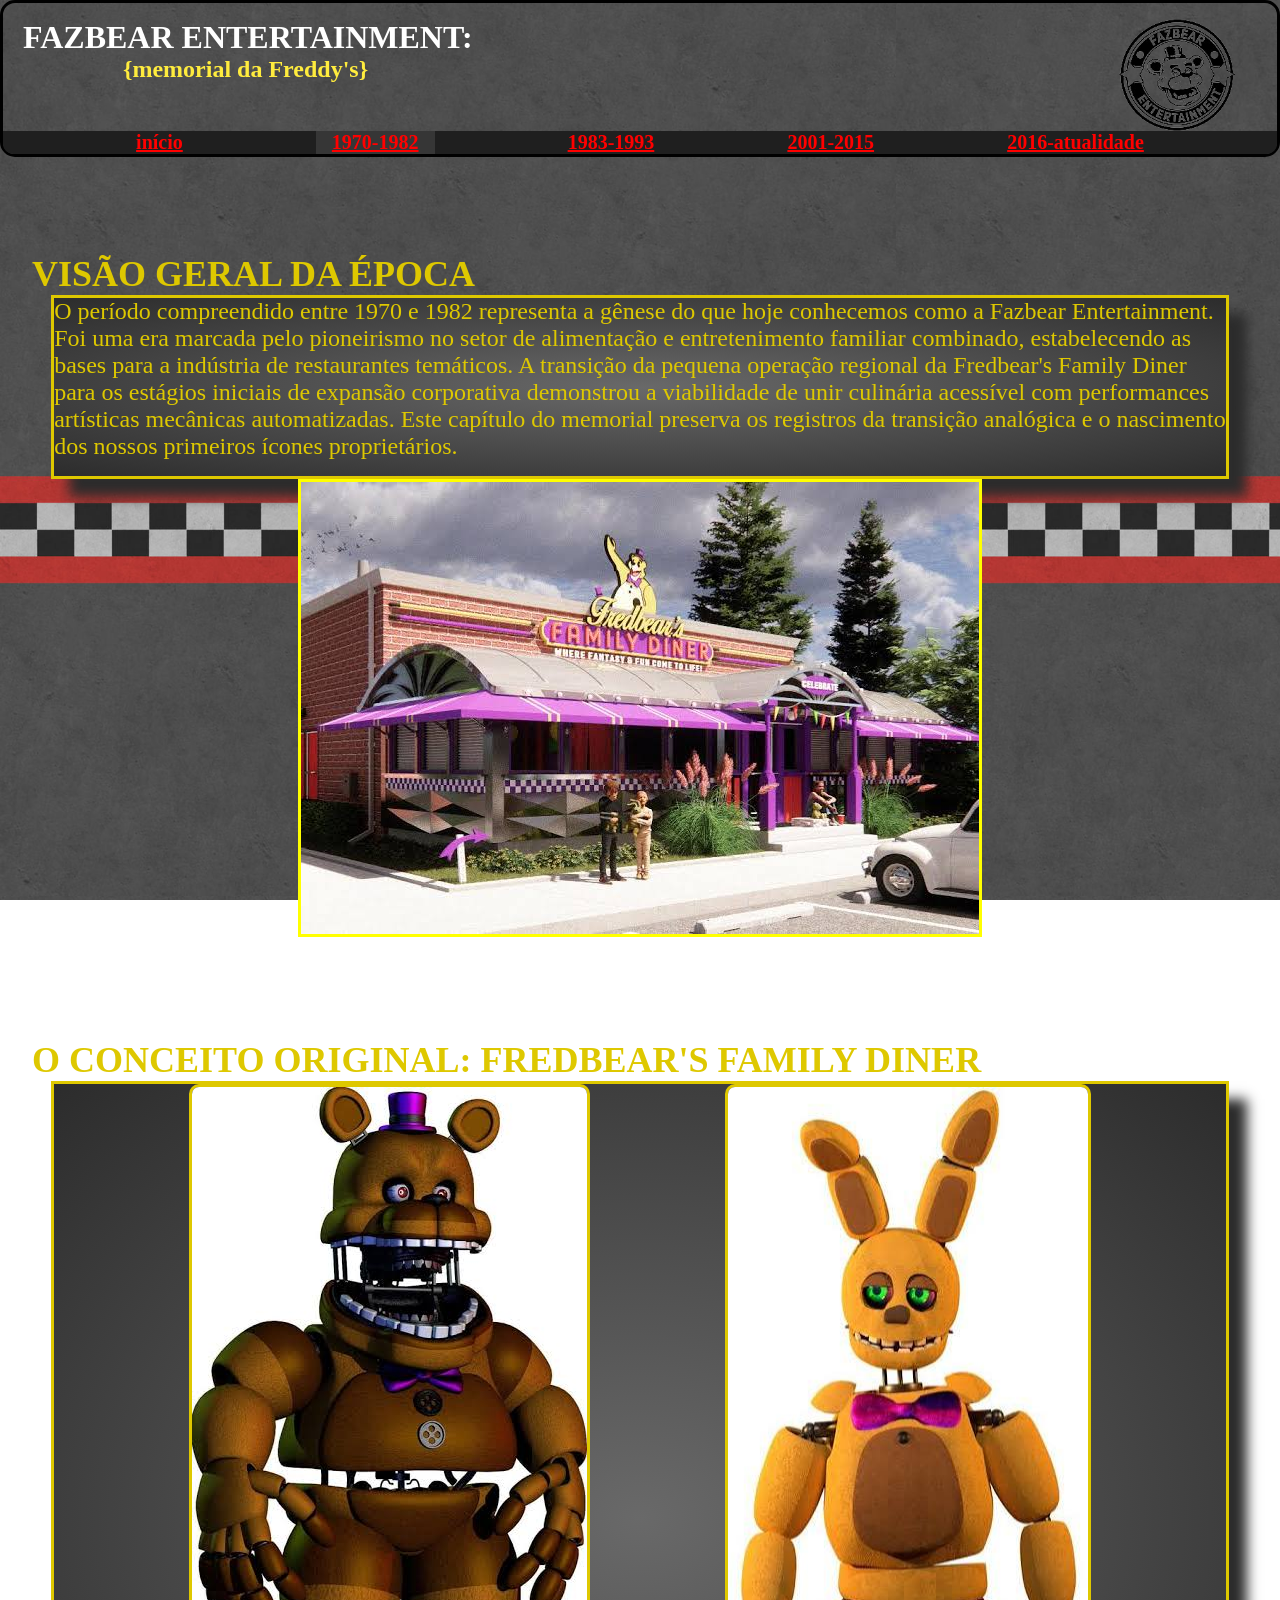
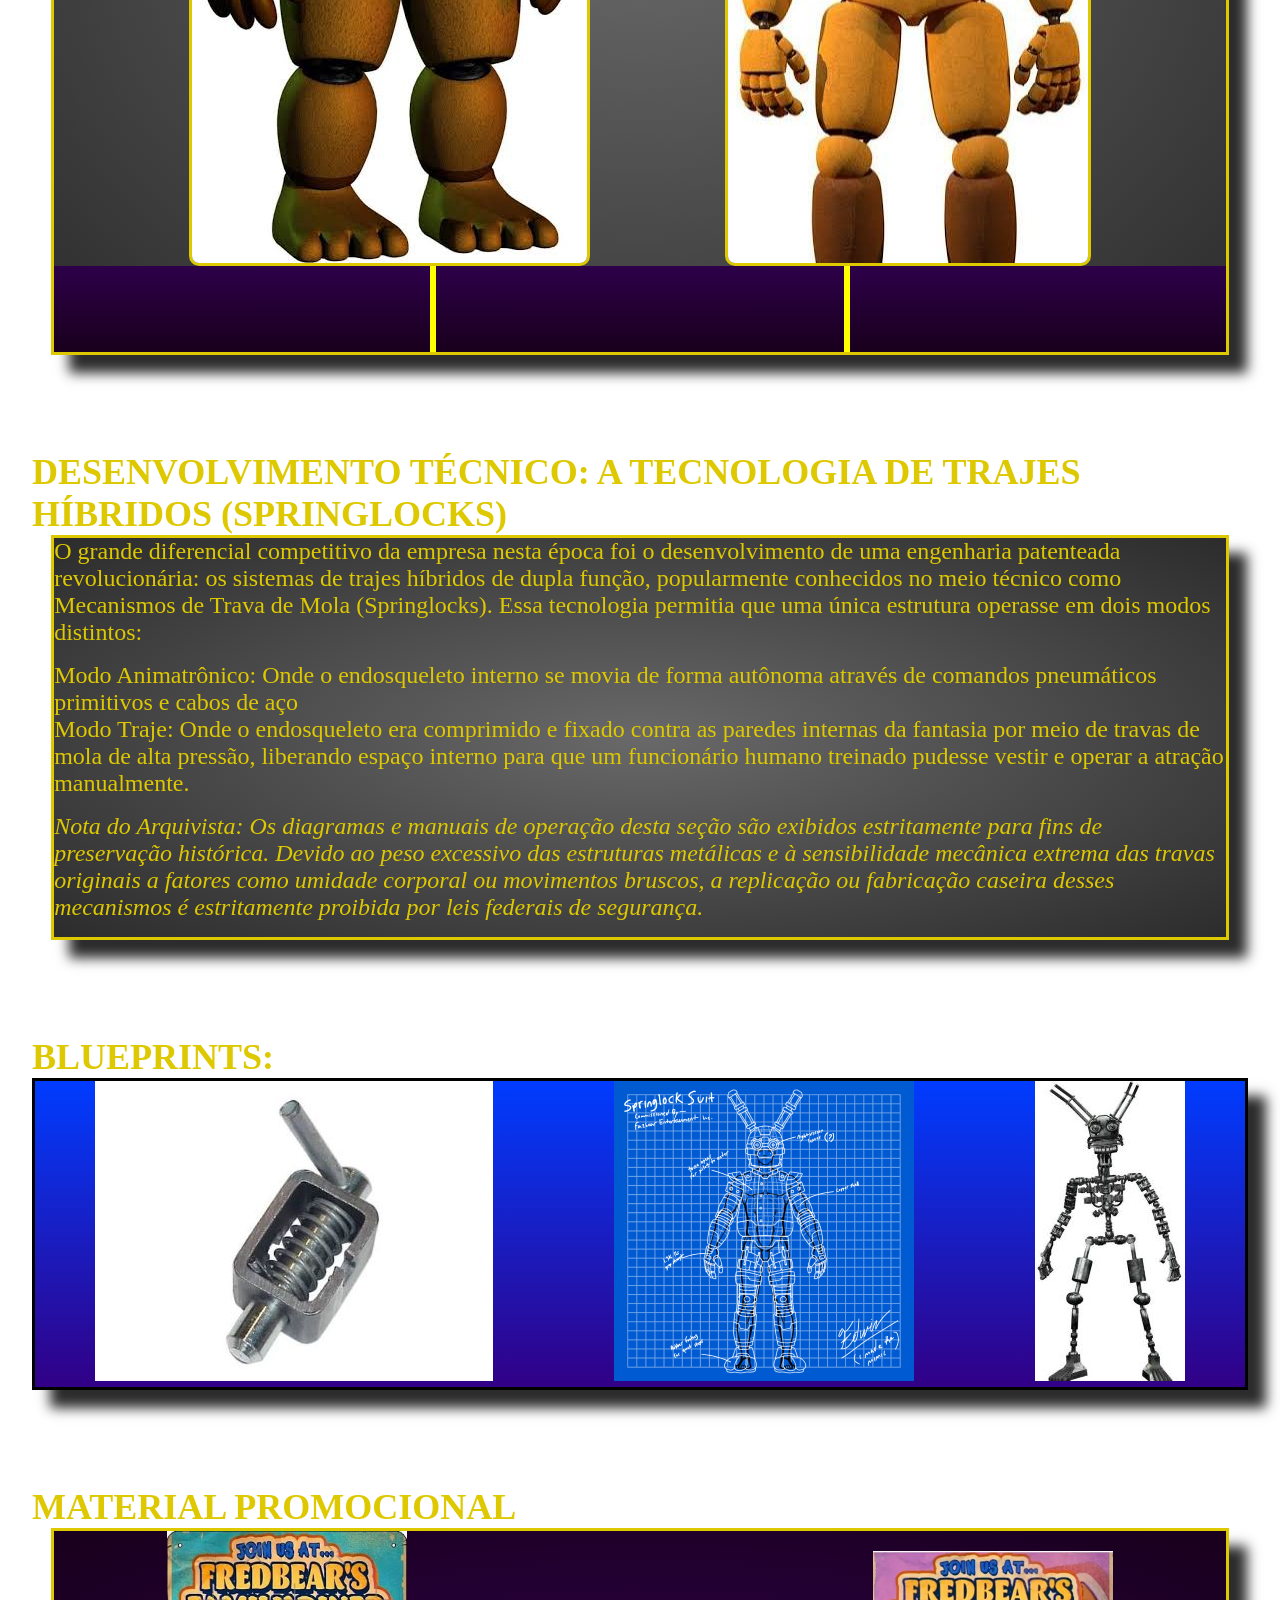
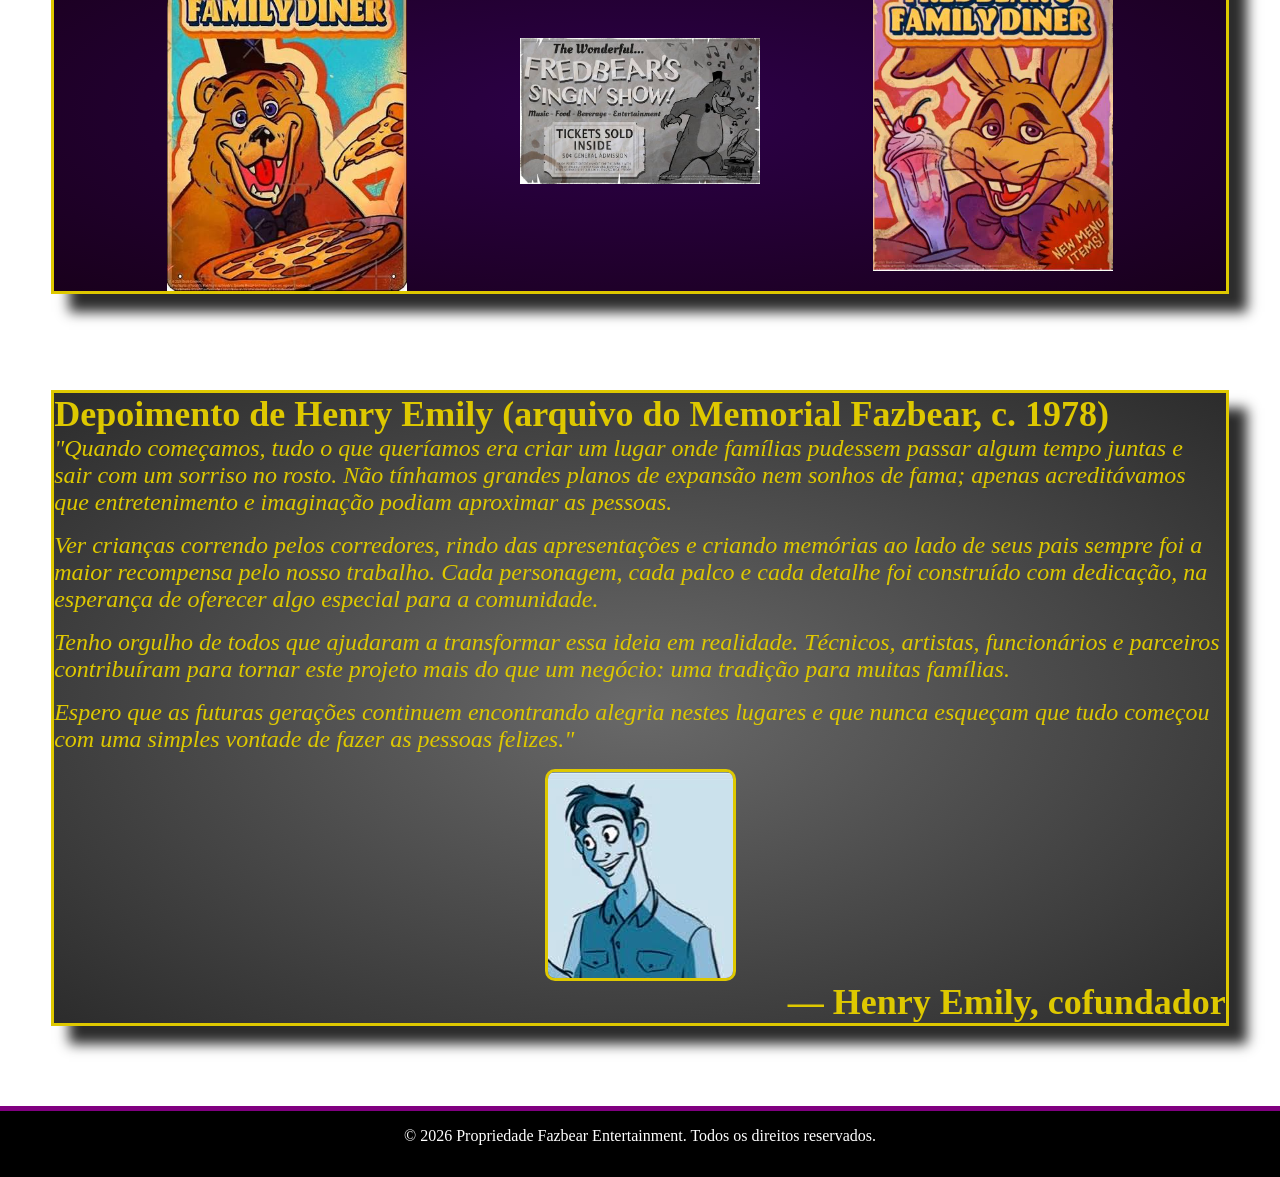
==== commit ef093427: "finalização" ====
--- a/src/Pages/1970.html
+++ b/src/Pages/1970.html
@@ -22,11 +22,10 @@
         </div>
         <nav>
             <a class="start" href="/index.html">início</a>
-            <a class="um" href="/src/Pages/1970.html">1970-1982</a>
-            <a class="dois" href="#parágrafo1">1983-1993</a>
-            <a  class="tres" href="#parágrafo2">2001-2015</a>
-            <a  class="quatro" href="#parágrafo3">2016-2023</a>
-            <a  class="quatro" href="#parágrafo3">rebranding</a>
+            <a class="um" href="../Pages/1970.html">1970-1982</a>
+            <a class="dois" href="../Pages/1983.html">1983-1993</a>
+            <a  class="tres" href="../Pages/2001.html">2001-2015</a>
+            <a  class="quatro" href="../Pages/2016.html">2016-atualidade</a>
         </nav>
     </header>
     <main>
